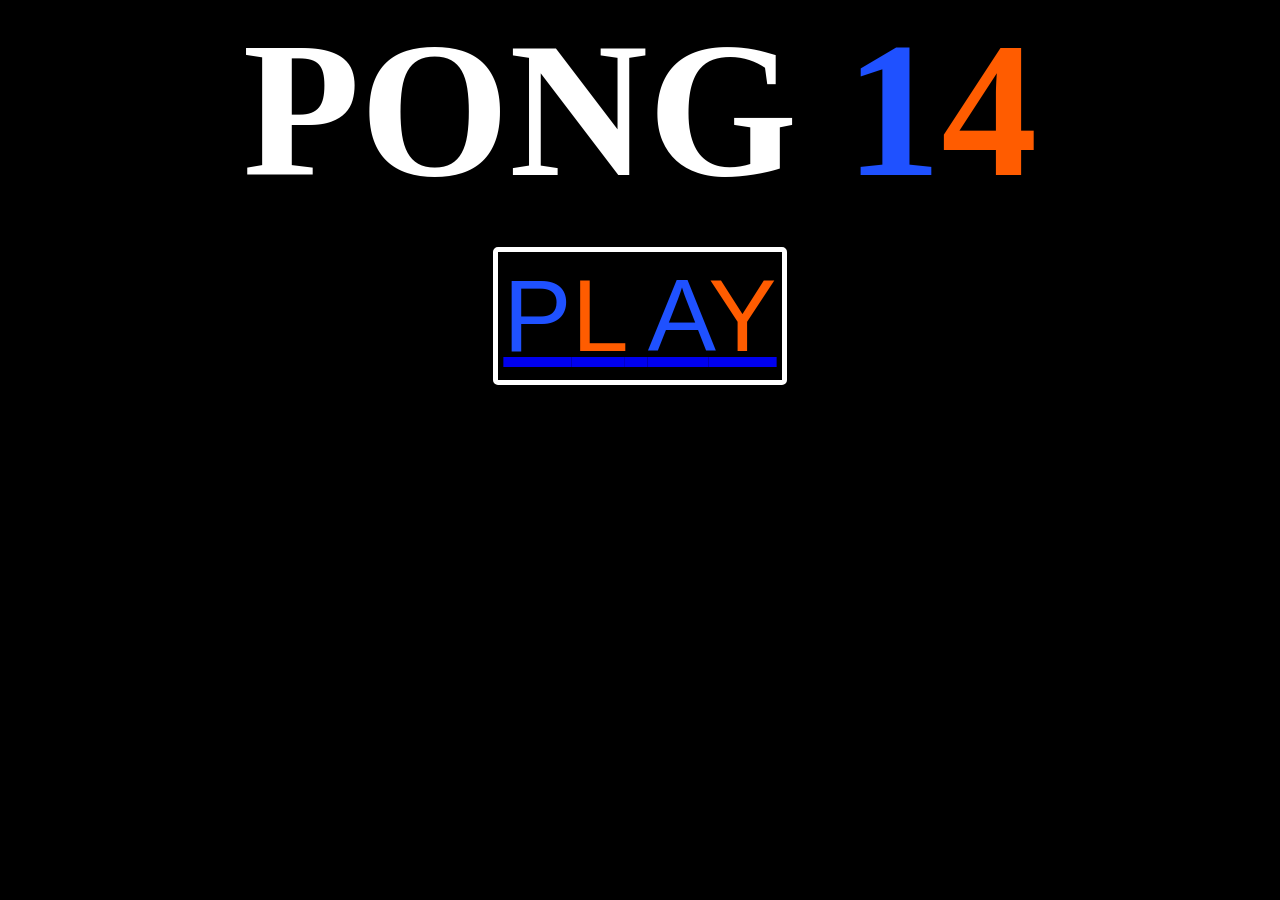
==== v.3.0/index.html @ e8b936cc "Update 3.0" ====
<!DOCTYPE html>
<html lang="en">

<head>
    <title>Pong 14</title>
    <meta name="viewport" content="width=device-width, initial-scale=1.0">
    <link rel="stylesheet" href="index.css">
</head>

<body>
    <div class="splashscreen">
        <h1 class="title">PONG <span class="blue">1</span><span class="orange">4</span></h1>
        <button class="playbutton">
            <a href="play.html">
                <span class="blue">P</span><span class="orange">L</span>
                <span class="blue">A</span><span class="orange">Y</span>
            </a>
        </button>
    </div>
</body>

</html>
---- v.3.0/index.css ----
body {
    margin: 0;
}

html, body {
    overflow: hidden;
}

.blue {
    color: #1f51ff;
}

.orange {
    color: #ff5c00;
}

.splashscreen {
    width: 100vw;
    height: 100vh;
    background-color: black;
    text-align: center;
}

.title {
    margin: 0;
    font-size: 15vw;
    color: #ffffff;
}

.playbutton {
    border-radius: 5px;
    border: 5px, solid, #ffffff;
    padding: 5px;
    font-size: 8vw;
    margin-top: 2vw;
    background-color: #000000;
    color: #2a2a2a;
    text-decoration: none;
}

.playbutton :hover{
    margin-top: 0;
    font-size: 10vw;
    transition-duration: 200ms;
}
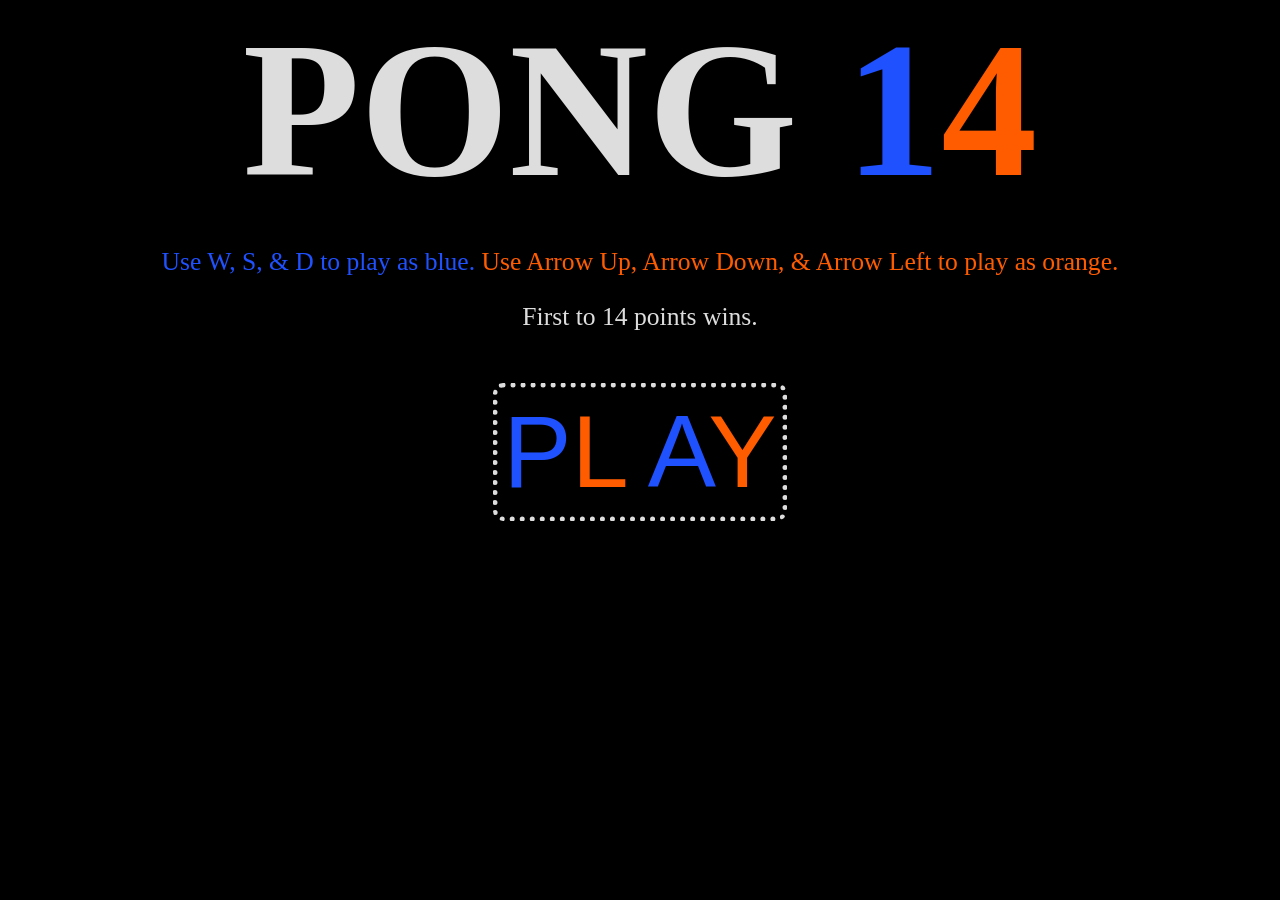
==== commit 602f5b50: "Finished" ====
--- a/v.3.0/index.html
+++ b/v.3.0/index.html
@@ -10,6 +10,8 @@
 <body>
     <div class="splashscreen">
         <h1 class="title">PONG <span class="blue">1</span><span class="orange">4</span></h1>
+        <p class="infotext"><span class="blue">Use W, S, & D to play as blue.</span> <span class="orange">Use Arrow Up, Arrow Down, & Arrow Left to play as orange.</span></p>
+        <p class="infotext">First to 14 points wins.</p>
         <button class="playbutton">
             <a href="play.html">
                 <span class="blue">P</span><span class="orange">L</span>
--- a/v.3.0/index.css
+++ b/v.3.0/index.css
@@ -24,22 +24,40 @@
 .title {
     margin: 0;
     font-size: 15vw;
-    color: #ffffff;
+    color: #dddddd;
+}
+
+.infotext {
+    font-size: 2vw;
+    color: #dddddd;
 }
 
 .playbutton {
-    border-radius: 5px;
-    border: 5px, solid, #ffffff;
+    border-radius: 10px;
+    border: 5px, dotted, #dddddd;
     padding: 5px;
     font-size: 8vw;
     margin-top: 2vw;
     background-color: #000000;
     color: #2a2a2a;
+}
+
+.playbutton a {
     text-decoration: none;
+    transition-duration: 200ms;
 }
 
 .playbutton :hover{
-    margin-top: 0;
-    font-size: 10vw;
+    font-size: 9vw;
     transition-duration: 200ms;
+}
+
+.returnbutton {
+    position: fixed;
+    bottom: 5vh;
+    margin-left: 28vw;
+}
+
+.returnbutton a {
+    color: #aaaaaa;
 }
